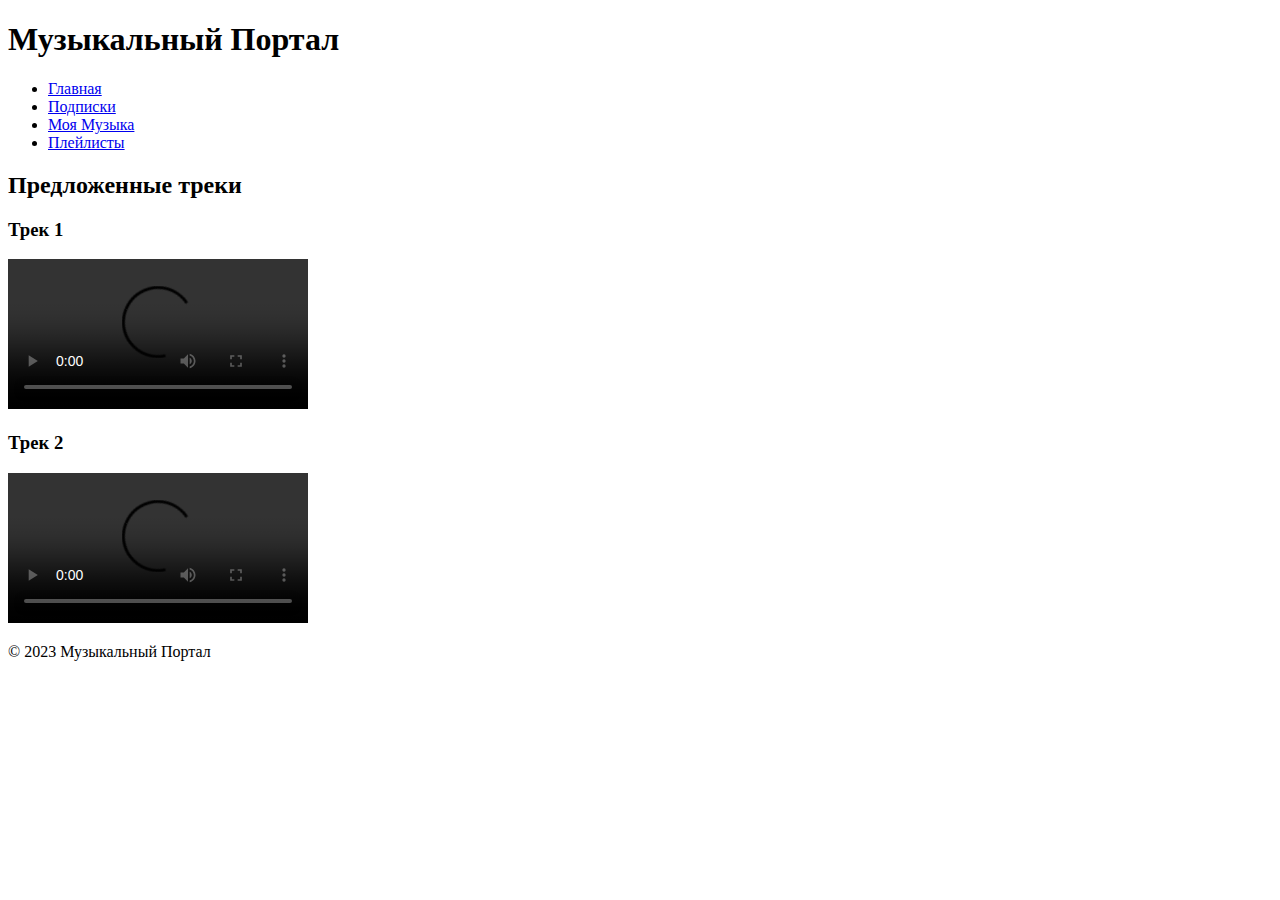
==== index.html @ f15390f6 "Create index.html" ====
<!DOCTYPE html>
<html lang="ru">
<head>
    <meta charset="UTF-8">
    <meta name="viewport" content="width=device-width, initial-scale=1.0">
    <title>Музыкальный Портал - Главная</title>
    <link rel="stylesheet" href="styles.css">
</head>
<body>
    <header>
        <h1>Музыкальный Портал</h1>
        <nav>
            <ul>
                <li><a href="index.html">Главная</a></li>
                <li><a href="subscriptions.html">Подписки</a></li>
                <li><a href="mymusic.html">Моя Музыка</a></li>
                <li><a href="playlists.html">Плейлисты</a></li>
            </ul>
        </nav>
    </header>
    
    <main>
        <h2>Предложенные треки</h2>
        <div class="tracks">
            <div class="track">
                <h3>Трек 1</h3>
                <video controls>
                    <source src="track1.mp4" type="video/mp4">
                    Ваш браузер не поддерживает встроенные видео.
                </video>
            </div>
            <div class="track">
                <h3>Трек 2</h3>
                <video controls>
                    <source src="track2.mp4" type="video/mp4">
                    Ваш браузер не поддерживает встроенные видео.
                </video>
            </div>
        </div>
    </main>
    
    <footer>
        <p>&copy; 2023 Музыкальный Портал</p>
    </footer>
</body>
</html>
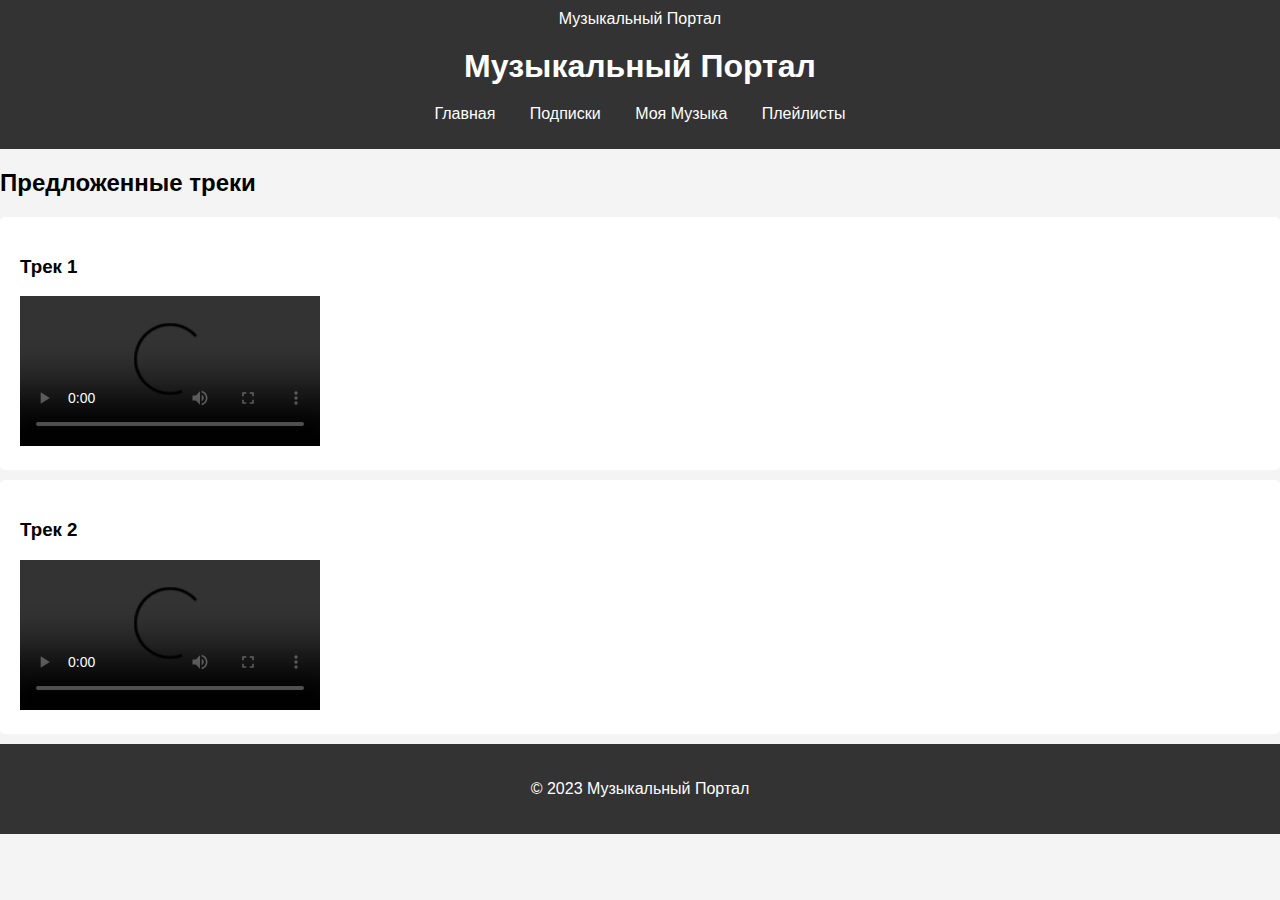
==== commit 89291dd0: "Update index.html" ====
--- a/index.html
+++ b/index.html
@@ -8,6 +8,7 @@
 </head>
 <body>
     <header>
+         <div class="logo">Музыкальный Портал</div>
         <h1>Музыкальный Портал</h1>
         <nav>
             <ul>
--- a/styles.css
+++ b/styles.css
@@ -0,0 +1,50 @@
+body {
+    font-family: Arial, sans-serif;
+    margin: 0;
+    padding: 0;
+    background-color: #f4f4f4;
+}
+
+header {
+    background: #333;
+    color: #fff;
+    padding: 10px 0;
+    text-align: center;
+}
+
+nav ul {
+    list-style: none;
+    padding: 0;
+}
+
+nav ul li {
+    display: inline;
+    margin: 0 15px;
+}
+
+nav ul li a {
+    color: #fff;
+    text-decoration: none;
+}
+
+h1, h2 {
+    margin: 20px 0;
+}
+
+.main {
+    padding: 20px;
+}
+
+.track, .playlists {
+    background: #fff;
+    padding: 20px;
+    margin: 10px 0;
+    border-radius: 5px;
+}
+
+footer {
+    text-align: center;
+    padding: 20px;
+    background: #333;
+    color: white;
+}
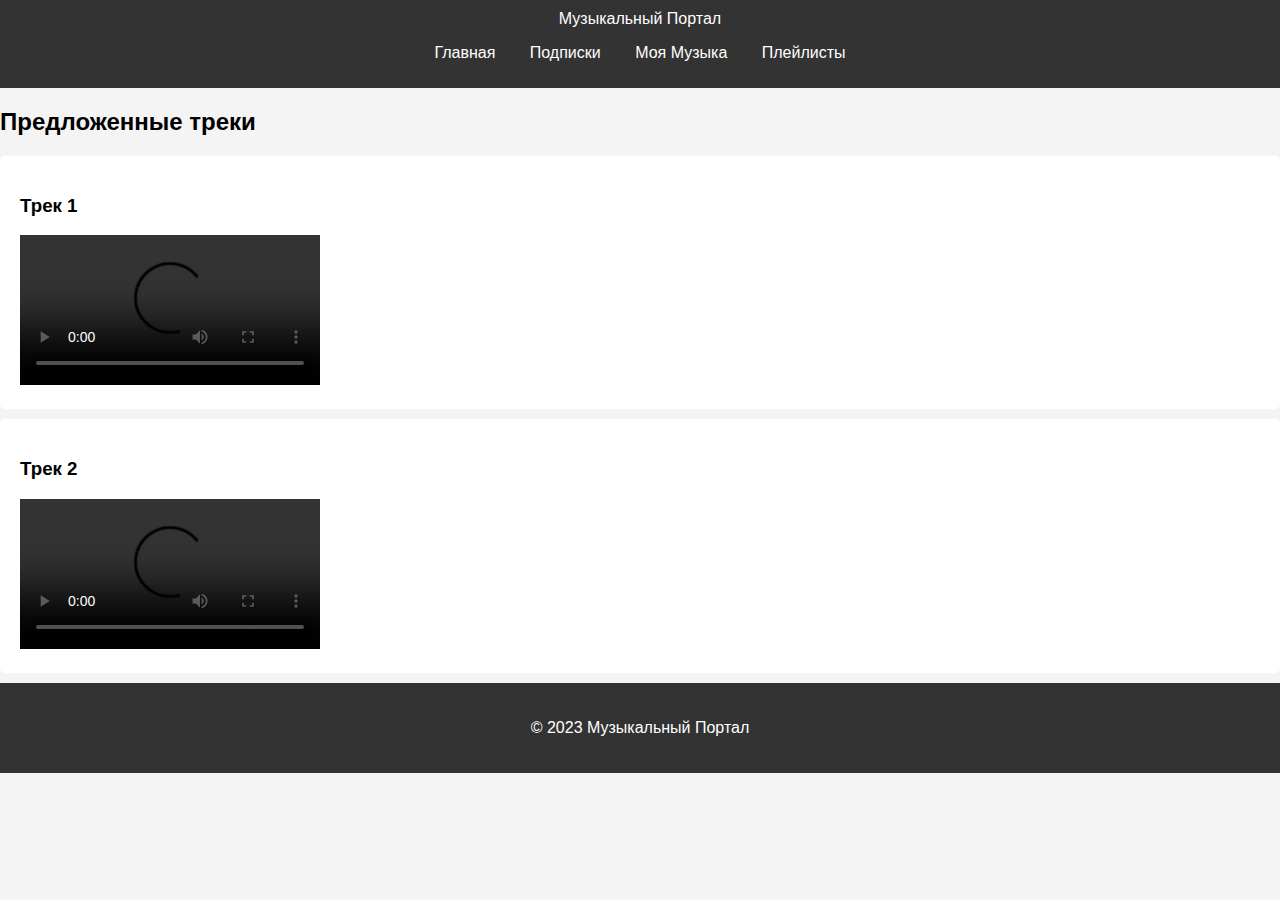
==== commit c1a69e6e: "Update index.html" ====
--- a/index.html
+++ b/index.html
@@ -9,7 +9,6 @@
 <body>
     <header>
          <div class="logo">Музыкальный Портал</div>
-        <h1>Музыкальный Портал</h1>
         <nav>
             <ul>
                 <li><a href="index.html">Главная</a></li>
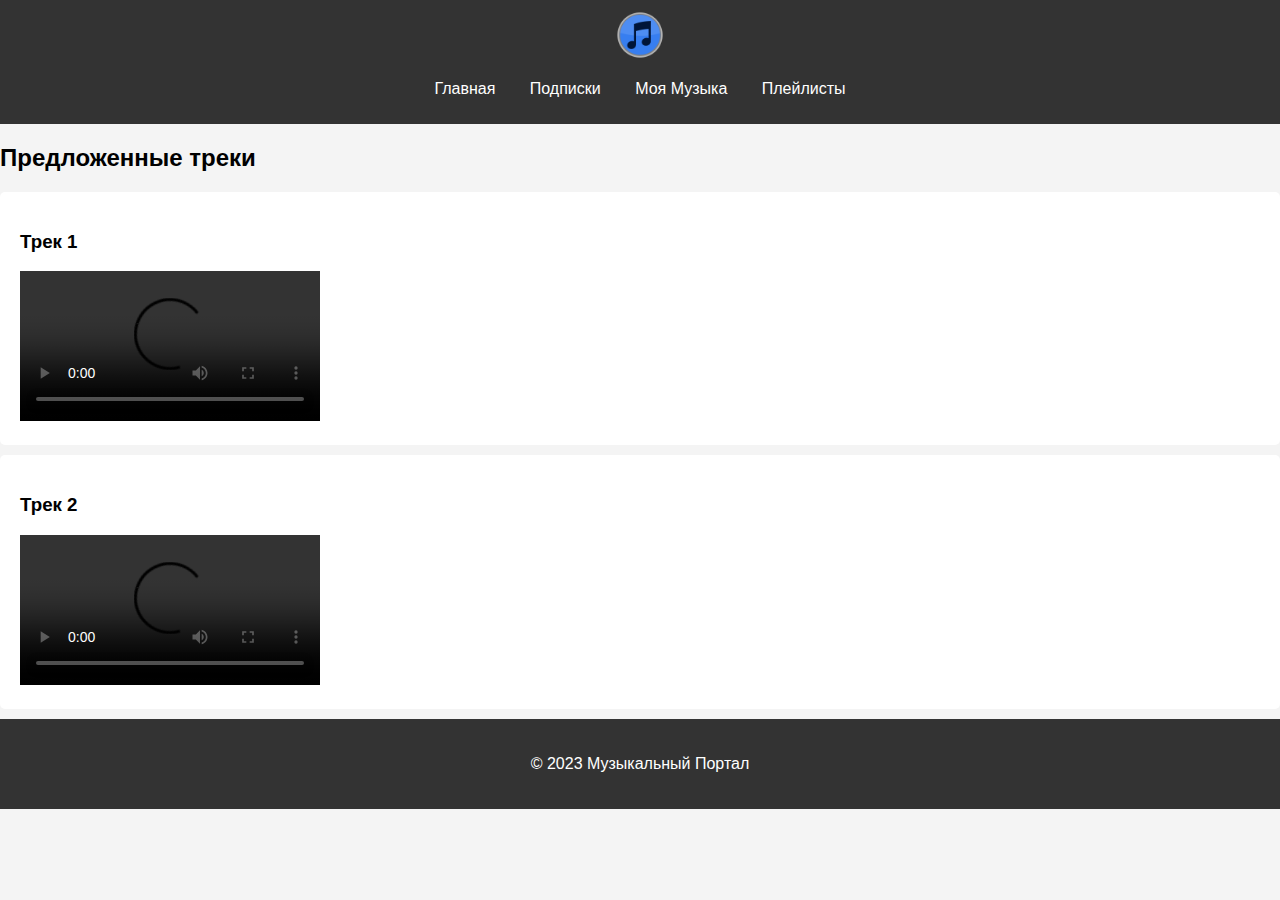
==== commit a25386cb: "Update index.html" ====
--- a/index.html
+++ b/index.html
@@ -8,7 +8,7 @@
 </head>
 <body>
     <header>
-         <div class="logo">Музыкальный Портал</div>
+          <img src="logo.png" alt="Логотип музыкального портала" class="logo">
         <nav>
             <ul>
                 <li><a href="index.html">Главная</a></li>
--- a/styles.css
+++ b/styles.css
@@ -11,7 +11,9 @@
     padding: 10px 0;
     text-align: center;
 }
-
+.logo {
+    height: 50px; /* установить высоту логотипа */
+}
 nav ul {
     list-style: none;
     padding: 0;
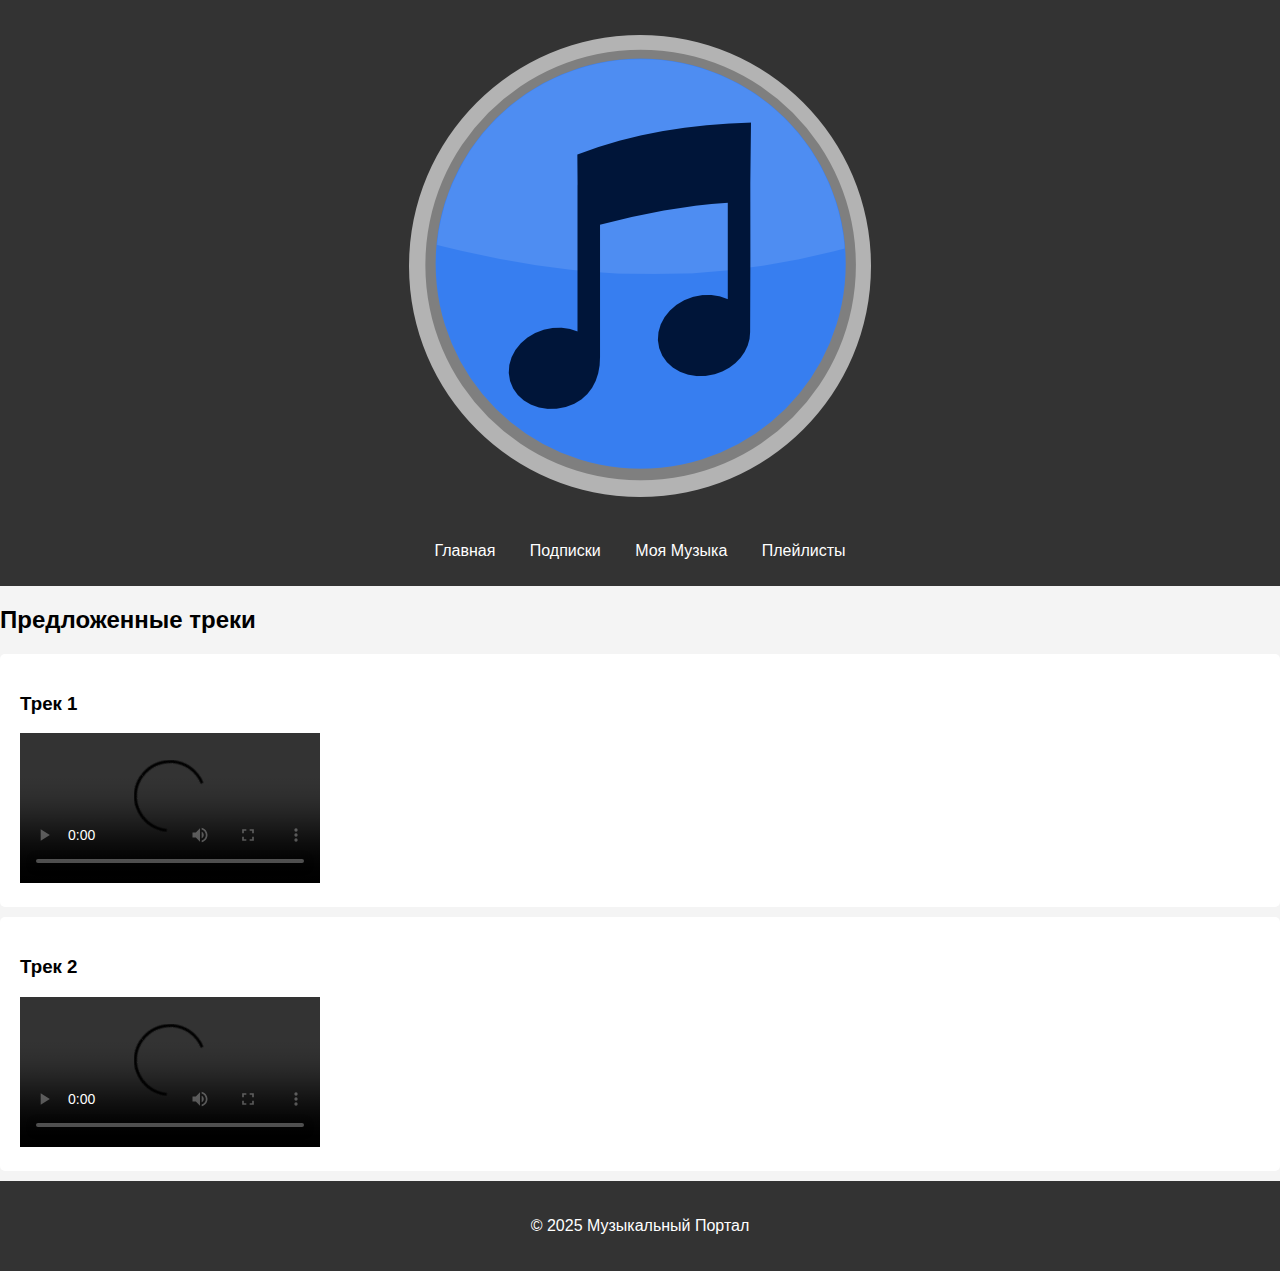
==== commit 2100bc8d: "Update index.html" ====
--- a/index.html
+++ b/index.html
@@ -8,7 +8,7 @@
 </head>
 <body>
     <header>
-          <img src="logo.png" alt="Логотип музыкального портала" class="logo">
+<img src="logo.png" alt="Логотип музыкального портала" class="logo">
         <nav>
             <ul>
                 <li><a href="index.html">Главная</a></li>
@@ -40,7 +40,7 @@
     </main>
     
     <footer>
-        <p>&copy; 2023 Музыкальный Портал</p>
+        <p>&copy; 2025 Музыкальный Портал</p>
     </footer>
 </body>
 </html>
--- a/styles.css
+++ b/styles.css
@@ -11,8 +11,9 @@
     padding: 10px 0;
     text-align: center;
 }
-.logo {
-    height: 50px; /* установить высоту логотипа */
+logo {
+    width: 50px;  /* Ширина изображения */
+    height: auto;
 }
 nav ul {
     list-style: none;
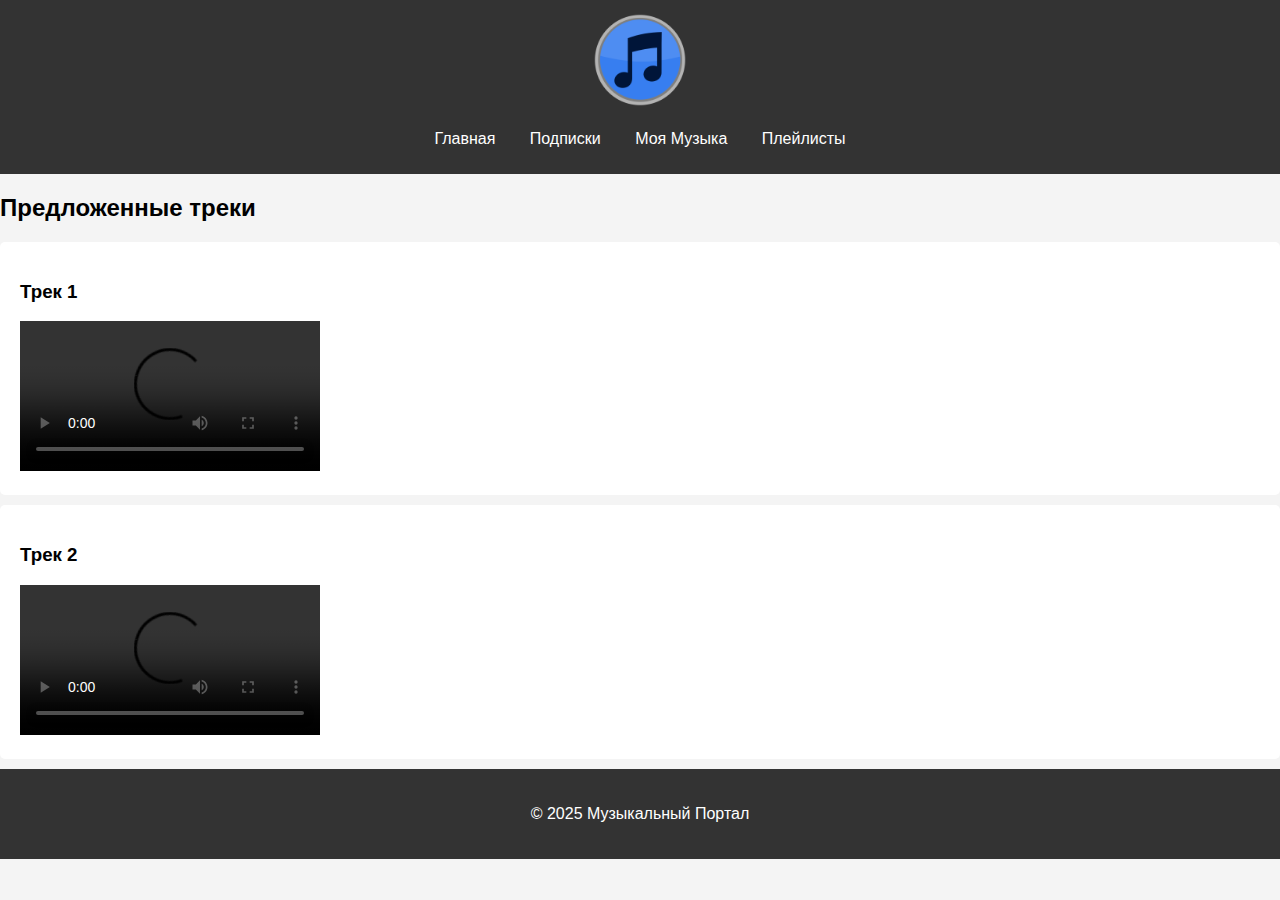
==== commit 70bb6617: "Update index.html" ====
--- a/index.html
+++ b/index.html
@@ -5,6 +5,9 @@
     <meta name="viewport" content="width=device-width, initial-scale=1.0">
     <title>Музыкальный Портал - Главная</title>
     <link rel="stylesheet" href="styles.css">
+     <title>Оптимизация текста для поисковых систем</title>
+    <meta name="description" content="Научитесь оптимизировать текст для поисковых систем с помощью простых методов и практических советов.">
+    <meta name="keywords" content="оптимизация текста, SEO, поисковые системы, контент, ключевые слова">
 </head>
 <body>
     <header>
--- a/styles.css
+++ b/styles.css
@@ -11,9 +11,9 @@
     padding: 10px 0;
     text-align: center;
 }
-logo {
-    width: 50px;  /* Ширина изображения */
-    height: auto;
+.logo {
+    width: 100px; 
+    height: auto; 
 }
 nav ul {
     list-style: none;
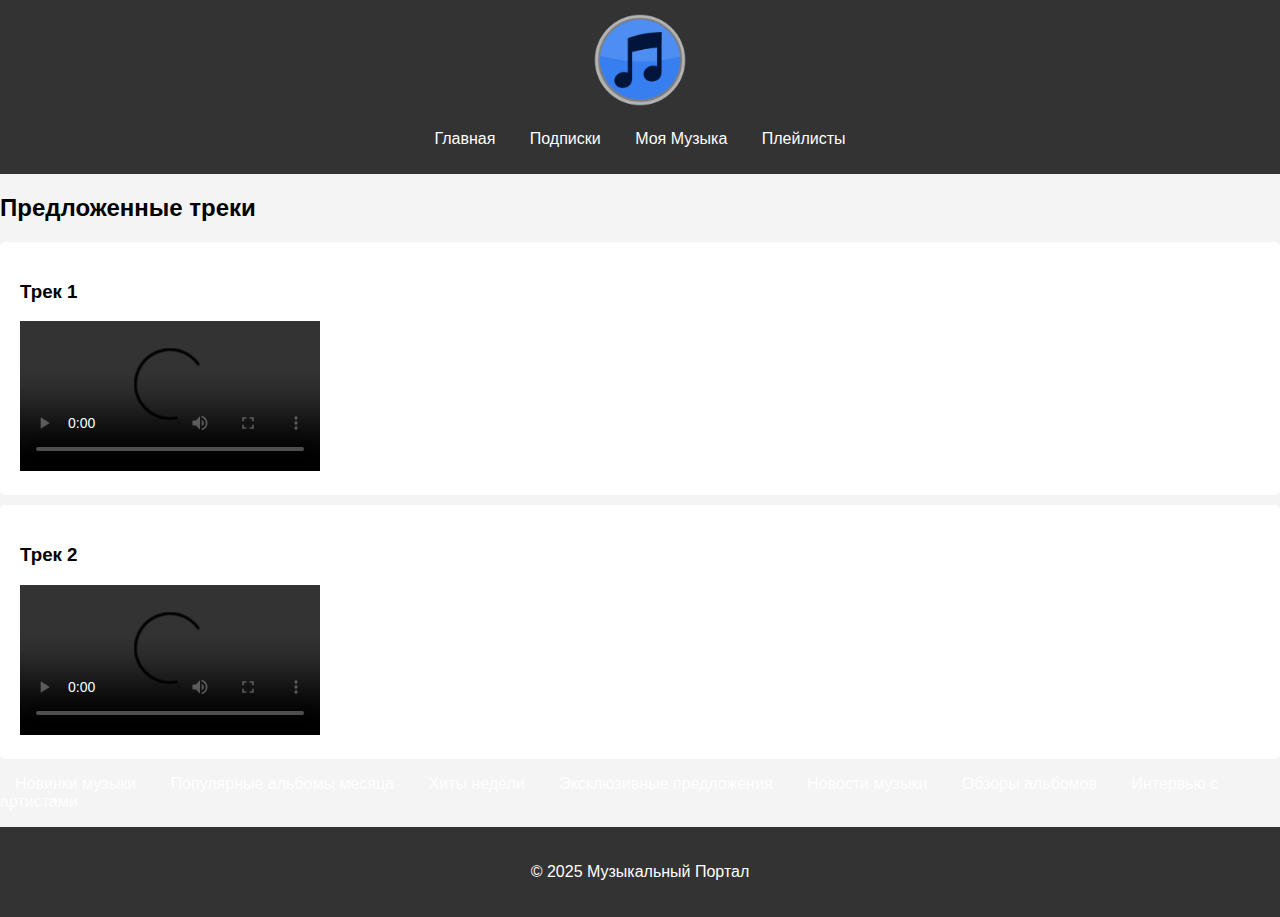
==== commit 113c43eb: "Update index.html" ====
--- a/index.html
+++ b/index.html
@@ -3,7 +3,9 @@
 <head>
     <meta charset="UTF-8">
     <meta name="viewport" content="width=device-width, initial-scale=1.0">
-    <title>Музыкальный Портал - Главная</title>
+    <title>Музыкальный портал - Новинки, предложения и лучшие треки 2023</title>
+    <meta name="description" content="Откройте для себя новые музыкальные хиты, предложения для слушателей и актуальные новости из мира музыки на нашем портале.">
+    <meta name="keywords" content="музыка, новинки музыки, лучший трек, музыкальные предложения, слушать музыку, альбомы 2023, музыкальные новости">
     <link rel="stylesheet" href="styles.css">
      <title>Оптимизация текста для поисковых систем</title>
     <meta name="description" content="Научитесь оптимизировать текст для поисковых систем с помощью простых методов и практических советов.">
@@ -40,6 +42,17 @@
                 </video>
             </div>
         </div>
+       <nav>
+          <ul>
+            <li><a href="/novinki-muzyki">Новинки музыки</a></li>
+            <li><a href="/populjarnye-albomy">Популярные альбомы месяца</a></li>
+            <li><a href="/hity-nedeli">Хиты недели</a></li>
+            <li><a href="/eksklyuzivnye-predlozheniya">Эксклюзивные предложения</a></li>
+            <li><a href="/novosti-muzyki">Новости музыки</a></li>
+            <li><a href="/obzory-albomy">Обзоры альбомов</a></li>
+            <li><a href="/intervyu-s-artistami">Интервью с артистами</a></li>
+          </ul>
+       </nav>
     </main>
     
     <footer>
